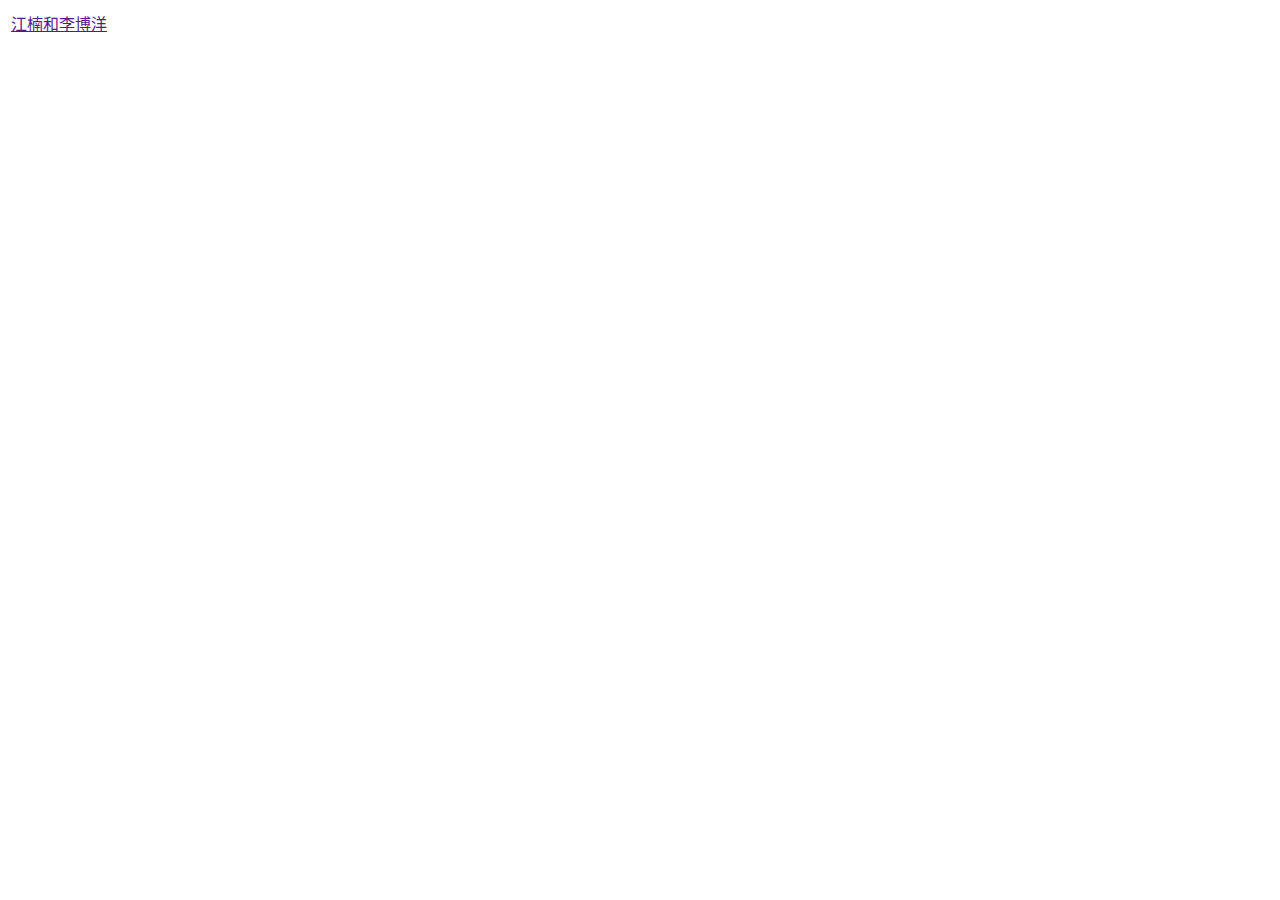
==== index/index.html @ 18dd015c "Create index.html" ====
<!DOCTYPE html>
<html lang="zh-cn">

<head>
    <meta charset="UTF-8">
    <meta name="viewport" content="width=device-width, initial-scale=1.0">
    <title>楠楠子</title>
    <link rel="stylesheet" href="nannan1.css">
</head>

<body>
    <table>
        <tr>
            <td>
                <div class="size">
                    <a href="">江楠和李博洋</a>
                </div>
            </td>
            <td>
                <p></p>
            </td>
        </tr>


    </table>

</body>

</html>
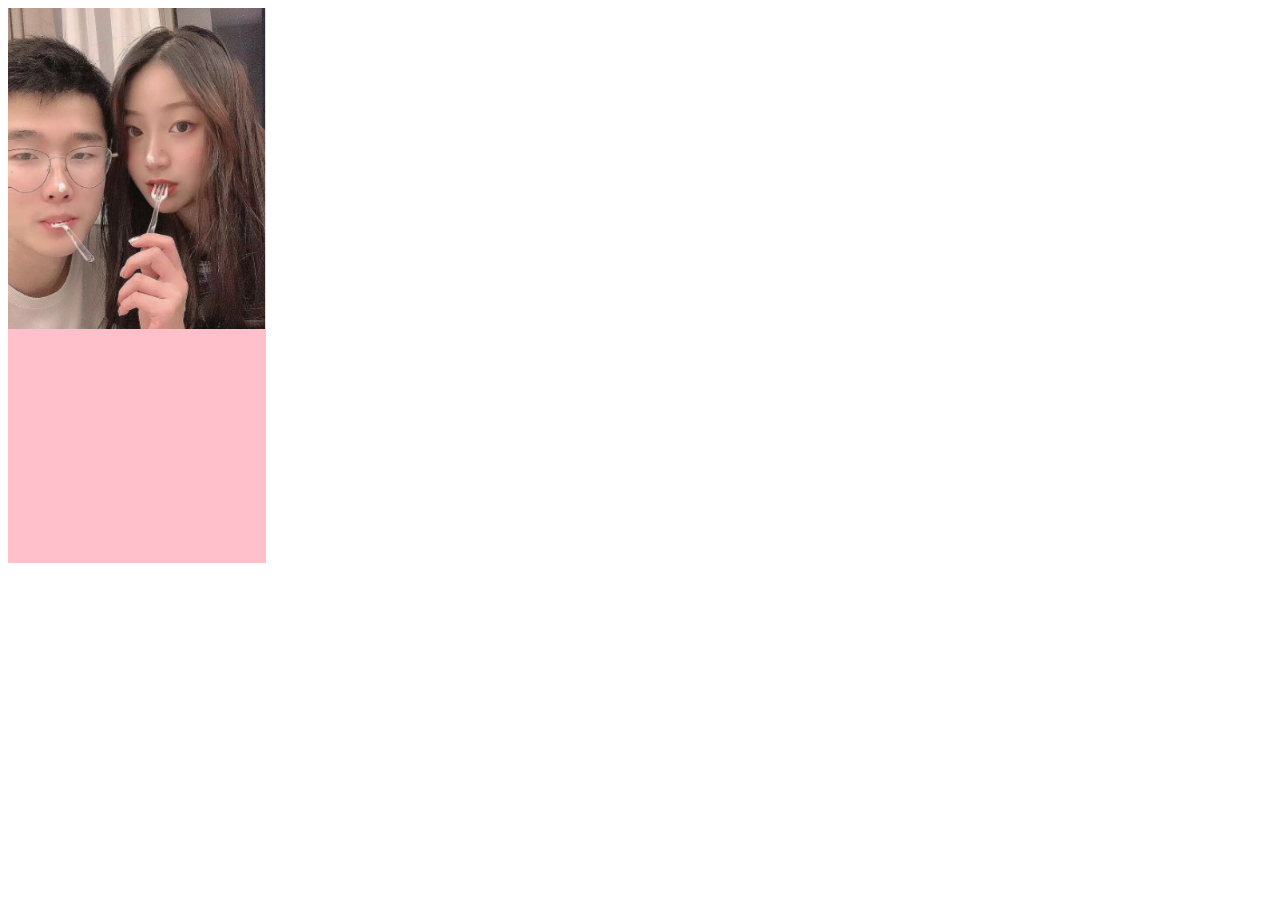
==== commit b1cd3c89: "Add files via upload" ====
--- a/index/index.html
+++ b/index/index.html
@@ -1,29 +1,17 @@
-<!DOCTYPE html>
-<html lang="zh-cn">
-
-<head>
-    <meta charset="UTF-8">
-    <meta name="viewport" content="width=device-width, initial-scale=1.0">
-    <title>楠楠子</title>
-    <link rel="stylesheet" href="nannan1.css">
-</head>
-
-<body>
-    <table>
-        <tr>
-            <td>
-                <div class="size">
-                    <a href="">江楠和李博洋</a>
-                </div>
-            </td>
-            <td>
-                <p></p>
-            </td>
-        </tr>
-
-
-    </table>
-
-</body>
-
-</html>
+<!DOCTYPE html>
+<html lang="zn-cn">
+
+<head>
+    <meta charset="UTF-8">
+    <meta name="viewport" content="width=device-width, initial-scale=1.0">
+    <title>nnzi</title>
+    <link rel="stylesheet" href="nnzi.css">
+</head>
+
+<body>
+    <div class="box">
+        <img src="nnz1.jpg" alt="">
+    </div>
+</body>
+
+</html>--- a/index/nnzi.css
+++ b/index/nnzi.css
@@ -0,0 +1,9 @@
+.box {
+    height: 555px;
+    width: 258px;
+    background-color: pink;
+}
+
+.box img {
+    width: 100%;
+}